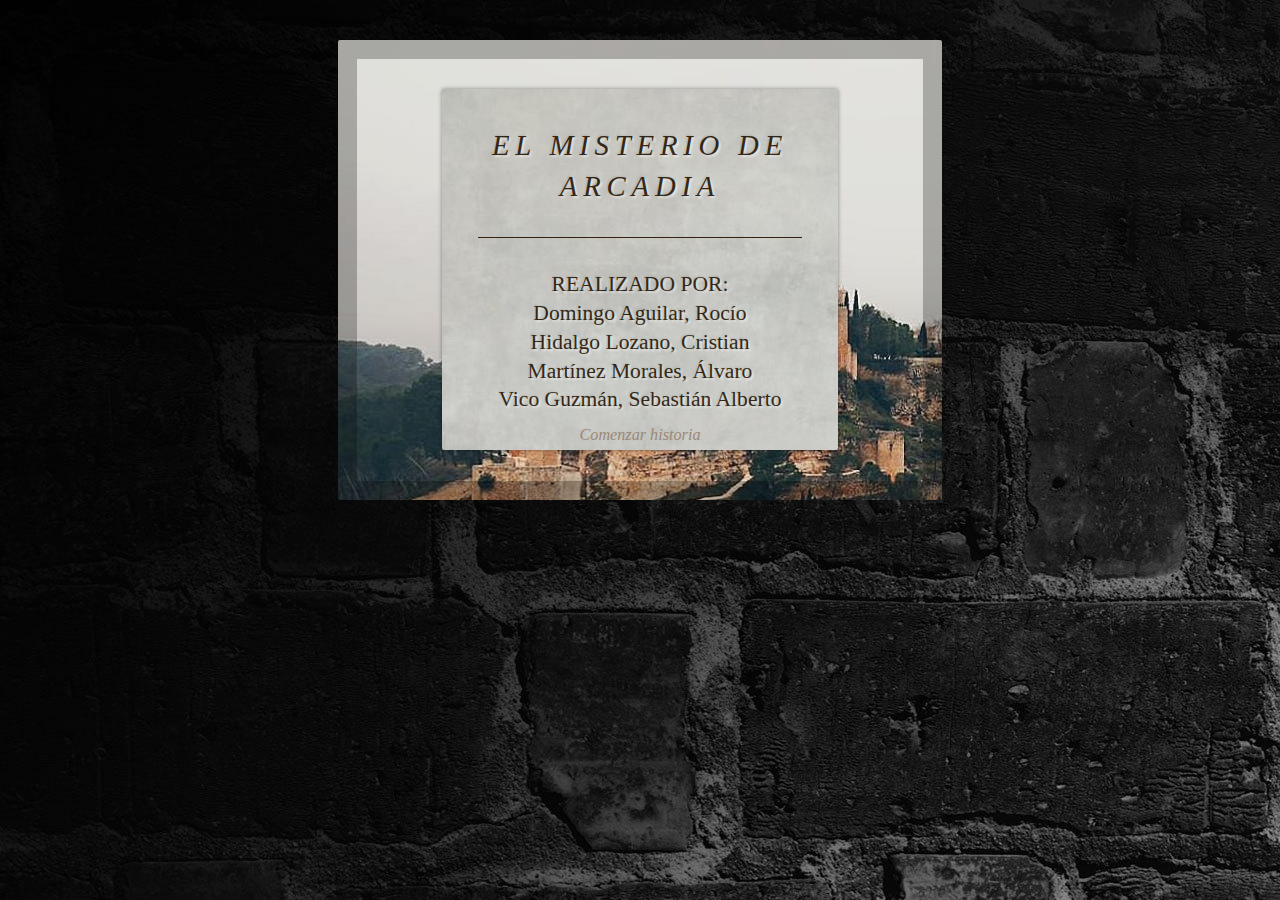
==== games-EN/index.html @ 11e3bc05 "Readme sprint 2" ====
<!DOCTYPE html>
<html lang="en">
  <head>
    <meta charset="utf-8" />
    <!-- Game Title: edit this -->
    <title>El misterio de Arcadia</title>
    <!-- End of Game Title -->

    <!-- Remove this if you don't use the Tangerine font in your stylesheet -->
    <link
      href="http://fonts.googleapis.com/css?family=Tangerine"
      rel="stylesheet"
      type="text/css"
    />

    <!-- This is your game's stylesheet, modify it if you like. -->
    <link media="screen" rel="stylesheet" href="media/css/undum.css" />

    <!-- Suppport for mobile devices. -->
    <meta name="viewport" content="user-scalable=no, width=device-width" />
    <link rel="apple-touch-icon" href="media/img/iphone/icon.png" />
    <link rel="apple-touch-startup-image" href="media/img/iphone/splash.png" />
    <meta name="apple-mobile-web-app-capable" content="yes" />
    <meta name="apple-mobile-web-app-status-bar-style" content="black" />
    <!--[if !IE]>-->
    <link
      media="only screen and (max-width: 640px)"
      rel="stylesheet"
      type="text/css"
      href="media/css/undum-mobile.css"
    />
    <!--<![endif]-->

  </head>
  <body>
    <!-- This isn't needed and isn't visible in desktop versions, because we can display the character information and the tools onscreen all the time. -->
    <div id="toolbar">
      <!-- Set this to be a small version of the title, for the toolbar on mobile devices. -->
      <h1>El misterio de Arcadia</h1>
      <div class="nav">
        <a href="#" class="button" id="menu-button">Menu</a>
      </div>
    </div>
    <ul id="menu">
      <li><a href="#title, #content_wrapper">Story</a></li>
      <li><a href="#character_panel">Character</a></li>
      <li><a href="#info_panel">Info</a></li>
    </ul>

    <div id="page">
      <div id="tools_wrapper">
        <div id="info_panel" class="tools left">
          <!-- Game Background: edit this -->
          <h1>Undum</h1>
          <p>
            Ejemplo de juego "conversacional" creado con Undum para la
            asignatura Desarrollo Ágil.
            <br />
            <b>Nombre del personaje:</b> <label id="mostrarNombre"></label>
            <audio style="width: 100%" src="./media/music/sonido.mp3" controls="controls" type="audio/mpeg">

          </audio>
          </p>


          <!-- End of Game Background -->

          <div class="buttons">
            <button id="save">Guardar</button><button id="erase">Borrar</button>
          </div>
        </div>

        <div id="character_panel" class="tools right">
          <h1>Objetos</h1>
          <div id="character">
            <div id="character_text">
              <div id="character_text_content"></div>
            </div>
            <div id="qualities"></div>
          </div>
        </div>
      </div>
      <!-- End of div.tools_wrapper -->

      <div id="mid_panel">
        <div id="title">
          <div class="label">
            <!-- Game Title: edit this -->
            <h1>El misterio de Arcadia</h1>
            <h2>
              REALIZADO POR: <br />
              Domingo Aguilar, Rocío<br />
              Hidalgo Lozano, Cristian<br />
              Martínez Morales, Álvaro<br />
              Vico Guzmán, Sebastián Alberto<br />
            </h2>
            <!-- End of Game Title -->

            <noscript
              ><p class="noscript_message">
                This game requires Javascript.
              </p></noscript
            >
            <p class="click_message">Comenzar historia</p>
          </div>
        </div>

        <div id="content_wrapper">
          <div id="content"></div>
          <a name="end_of_content"></a>
        </div>

        <div id="legal">
          <!-- Your Copyright: edit this -->
          <p>
            Content and additional software and design &copy; 2021 Desarrollo
            Ágil.
          </p>
          <!-- End of Your Copyright -->

          <!-- This line is totally optional. -->
          <p>Created by Grupo 1.</p>
        </div>
      </div>
    </div>
    <!-- End of div.page -->

    <!-- Holds UI elements that will be cloned and placed in the main page. This block itself is always hidden. -->
    <div id="ui_library">
      <div id="quality" class="quality">
        <span class="name" data-attr="name"></span>
        <span class="value" data-attr="value"></span>
      </div>

      <div id="quality_group" class="quality_group">
        <h2 data-attr="title"></h2>
        <div class="qualities_in_group"></div>
      </div>

      <div id="progress_bar" class="progress_bar">
        <span class="name" data-attr="name"></span>
        <span class="value" data-attr="value"></span>
        <div class="progress_bar_track">
          <div class="progress_bar_color" data-attr="width"></div>
        </div>
        <span class="left_label" data-attr="left_label"></span>
        <span class="right_label" data-attr="right_label"></span>
      </div>

      <hr id="turn_separator" />
    </div>

    <!-- You don't need to have this block here, but it is defined in the CSS file as hidden, so it is a good spot to hide content you want to load from your game code. See the tutorial.game.js file for details of how this is used. -->
    <div id="content_library">
      <div id="s_situations1">
        <h1>Elección</h1>
        <p class="transient">
          ¿Recojo algún objeto más? <a href="eleccion_villanos">Si</a> o
          <a href="llegada_castillo">Continuar con la historia</a> con estos
          objetos.
        </p>
      </div>
      <div id="s_situations2">
        <h1>Elección</h1>
        <p class="transient">
          ¿Fabrico algún objeto más? <a href="eleccion_montana">Si</a> o
          <a href="llegada_castillo">Continuar con la historia</a> con estos
          objetos.
        </p>
      </div>

      <div id="s_saving">
        <h1>Saving and Loading</h1>
        <p>
          The only piece of the UI we haven't talked about is the 'Save' and
          'Erase' buttons on the left panel. These are only visible if your
          browser supports client-side data storage. Clicking 'Save' stores your
          game, so you can pick it up again later. There is currently no 'Load'
          button, the game loads when the page loads. There is also no way to
          save multiple games, and select which one you want to play. These are
          both things I'd like to change in the future.
        </p>
        <p>
          Potentially your game could generate huge amounts of text. And that
          would be difficult to store client side (there are unpredictable
          limits), especially when we move towards having multiple save files.
          So instead Undum saves your character as the list of links you
          clicked. Loading a save-file consists of playing through your game
          again, quickly. This is a beneficial approach for debugging too. It
          means when you're polishing and correcting typos, you can save and
          load the game and scroll through the transcript to see your
          corrections. If we saved the text, your save file would have the error
          in it and you'd have to manually replay the game to see the
          correction.
        </p>
        <p class="transient">
          Let's return to the <a href="hub">topic list</a>.
        </p>
      </div>

      <!-- Some situations defined entirely in the HTML -->
      <div
        id="eleccion_villanos"
        class="situation"
        data-choices="#eleccion_villanos"
        data-option-text="View Topic List"
      >
        <h1 class="transient">Elección de armas Campamento</h1>
        <p class="transient">
          Elige las armas que quiere llevar,<br />
          se añadirán a su inventario.
        </p>
      </div>

      <div
        id="eleccion_montana"
        class="situation"
        data-choices="#eleccion_montana"
        data-option-text="View Topic List"
      >
        <h1 class="transient">Elección de armas Montaña</h1>
        <p class="transient">
          Elige las armas que quiere llevar,<br />
          se añadirán a su inventario.
        </p>
      </div>
      <!-- Listado de objetos cogidos -->
      <div id="recojo_cuchillohuesos">
        <p>He fabricado un cuchillo de huesos.</p>
      </div>
      <div id="recojo_cuchillometal">
        <p>He cogido un cuchillo de metal.</p>
      </div>
      <div id="recojo_espadahuesos">
        <p>He fabricado una espada de huesos.</p>
      </div>
      <div id="recojo_espadametal">
        <p>He cogido una espada de metal.</p>
      </div>
      <div id="recojo_arcohuesos">
        <p>He fabricado un arco de huesos.</p>
      </div>
      <div id="recojo_arcometal">
        <p>He cogido un arco de metal.</p>
      </div>
      <div id="recojo_lanzahuesos">
        <p>He fabricado una lanza de huesos.</p>
      </div>
      <div id="recojo_lanzametal">
        <p>He cogido una lanza de metal.</p>
      </div>
      <div id="recojo_machetehuesos">
        <p>He fabricado un machete de huesos.</p>
      </div>
      <div id="recojo_machetemetal">
        <p>He cogido un machete de metal.</p>
      </div>
      <div id="recojo_cucharahuesos">
        <p>He fabricado una cuchara de huesos.</p>
      </div>
      <div id="recojo_cucharametal">
        <p>He cogido una cuchara de metal.</p>
      </div>
      <div id="recojo_tenedorhuesos">
        <p>He fabricado un tenedor de huesos.</p>
      </div>
      <div id="recojo_tenedormetal">
        <p>He cogido un tenedor de metal.</p>
      </div>
    </div>

    <!-- Load the libraries we depend on -->
    <script type="text/javascript" src="media/js/jquery-2.1.3.min.js"></script>
    <script type="text/javascript" src="media/js/undum.js"></script>

    <!-- Change the name of this file. It is your main game file. -->
    <script type="text/javascript" src="media/games/codigo.js"></script>
  </body>
  <script>
    document.getElementById("mostrarNombre").innerHTML = nombre;
  </script>
</html>
---- games-EN/media/css/undum.css ----
body {
    background: #292727 url("../img/page_bg.jpg");
    font-family: Palatino, Times, "Times New Roman", serif;
    font-size: 18px;
    line-height: 1.6em;
    background-attachment: fixed;
    overflow-y: scroll;
}

/* Basic structure */
#page {
    margin: 0 auto;
    position: relative;
}
#mid_panel {
    margin: 0 10.5em;
}

/* The title block */
#title, #title .label, #content, .tools {
    border-radius: 2px;
}
#title {
    max-width: 28em;
    background: #e6e6c6 url("../img/title_bg.jpg") repeat -1.1em -1.1em;
    margin: 2.2em auto 1.1em auto;
    padding: 1.7em;
    border: 1.1em solid rgba(0,0,0,0.25);
    cursor: pointer; /* Until we click to start. */
}
#title .label {
    overflow: hidden;
    background: #e6e6c6 url("../img/text_bg.jpg") repeat left top;
    padding: 2.0em;
    margin: auto;
    max-width: 18em;
    -webkit-box-shadow: 0 0 4px rgba(0,0,0,0.4);
            box-shadow: 0 0 4px rgba(0,0,0,0.4);
    position: relative;
}
#title h1 {
    font-size: 1.6em;
    line-height: 1.4em;
    letter-spacing: 0.2em;
    font-weight: normal;
    padding-bottom: 1.1em;
    border-bottom: 1px solid #321;
}
#title h2 {
    font-size: 1.2em;
    font-weight: normal;
    text-align: center;
    margin: 1.1em 0 0 0;
}
#title h3 {
    font-size: 1.0em;
    font-weight: normal;
    text-align: center;
    margin: 1.1em 0 0 0;
}
#title h1, #title h2, #title h3 {
    color: rgba(33,17,0,0.9);
    text-shadow: rgba(255,255,255,0.5) 2px 2px 2px,
    rgba(0,0,0,0.1) -1px -1px 2px;
}
#title h1 span.fancy {
    font-size: 2.5em;
    line-height: 0;
    font-family: Tangerine, Palatino, Times, "Times New Roman", serif;
    font-style: italic;
    margin: 0 -0.2em;
}
#title .click_message {
    display: none;
    left: 0;
    right: 0;
    bottom: 0;
    position: absolute;
    font-size: 0.9em;
    font-style: italic;
    text-align: center;
    color: #987;
}
#title .noscript_message {
    left: 0;
    right: 0;
    bottom: 0;
    position: absolute;
    font-size: 0.9em;
    font-style: italic;
    text-align: center;
    color: #943;
}

/* Main content */
#content_wrapper {
    max-width: 28em;
    position: relative;
    background: #e6e6c6 url("../img/text_bg.jpg") repeat left top;
    margin: 0.6em auto 1.1em auto;
    padding: 2.8em;
    display: none; /* Shown by Javascript */
    overflow: auto;
}
span.drop + p {
    text-indent: -0.4em;
}
p {
    margin: 0;
    -webkit-transition: text-indent 0.25s ease;
            transition: text-indent 0.25s ease;
}
hr {
    border: none;
    background-color: rgba(0,0,0,0.25);
    margin: -1px 0 -1px -2.8em;
    width: 1.1em;
    height: 2px;
}
p + p, p + img + p, p + hr + p {
    text-indent: 1.6em;
}
#content h1 + p:first-line,
#content h1 + img + p:first-line {
    font-weight: bold;
    color: rgba(0,0,0,0.85);
}
#content h1 + p:first-letter,
#content h1 + img + p:first-letter {
    position: relative;
    padding-top: 0.1em;
    display: block;
    float: left;
    font-weight: normal;
    font-size: 3.2em;
    line-height: 0.8em;
    color: #210;
}
ul {
    margin: 0;
    padding: 0 0 0 1em;
}
ul.options {
    border: 2px solid #876;
    padding: 0;
    margin-top: 0.5em;
    margin-bottom: 0.7em;
    list-style-type: none;
    border-radius: 4px;
}
ul.options li {
    border-bottom: 1px solid #876;
    padding: 0.5em;
}
ul.options li:hover {
    background-color: rgba(153,136,119,0.2);
    cursor: pointer;
}
ul.options li:last-child {
    border-bottom: none;
}

h1 {
    font-size: 1.5em;
	font-family: serif;
	font-style:oblique;
    text-transform: uppercase;
    letter-spacing: 2px;
    margin: 2.3em 0 1.1em 0;
    color: #210;
    text-align: center;
}
h1:first-child {
    margin-top: 0;
}
a {
    color: #900;
    text-decoration: none;
    border-bottom: 1px solid transparent;
}
a.raw {
    padding-right: 14px;
    background: transparent url("../img/external_link.png") no-repeat right 4px;
}
a:hover {
    border-bottom: 1px dotted #900;
}

img.float_right {
    float: right;
    margin: 1.1em 0 1.1em 1.1em;
}
img.float_left {
    float: left;
    margin: 1.1em 1.1em 1.1em 0;
}

#toolbar {
    display: none;
}

#tools_wrapper {
    position: fixed;
    width: 100%;
    max-width: 56em;
    top: 2.2em;
    left: 0;
    right: 0;
    margin: 0 auto;
    display: none; /* Shown by Javascript */
}
.tools {
    padding: 0.6em;
    width: 8.9em;
    background: #cec3ae url("../img/tools_bg.jpg") repeat left top;
    position: absolute;
}
.tools p {
    font-size: 0.95em;
    line-height: 1.5em;
}
.tools.left {
    left: 0.4em;
}
.tools.right {
    right: 0.4em;
}

.tools h1 {
    font-size: 1.0em;
    font-weight: normal;
    border-bottom: 1px solid #321;
    margin-bottom: 0.6em;
}
.buttons {
    padding-top: 0.6em;
    margin-top: 0.6em;
    border-top: 1px solid #321;
    text-align: center;
}
.buttons button {
    font-size: 0.8em;
    background: #876;
    color: #e6e6c6;
    border: none;
    padding: 0.3em 1.0em;
    cursor: pointer;
    border-radius: 4px;
}
.buttons button:hover {
    background: #987;
}
.buttons button + button {
    margin-left: 0.3em;
}
.buttons button[disabled], .buttons button[disabled]:hover {
    background: #ba9;
    color: #dcb;
    cursor: default;
}

#legal {
    max-width: 33em;
    color: #654;
    margin: 1em auto 0 auto;
    padding-bottom: 2.2em;
    display: none; /* Shown by Javascript */
}
#legal p {
    font-size: 0.7em;
    line-height: 1.3em;
    margin-bottom: 0.5em;
}
#legal p + p {
    text-indent: 0;
}

#character {
    font-size: 1.0em;
    line-height: 1.4em;
}
#qualities .quality, #character_text {
    position: relative;
    clear: both;
    overflow: hidden;
    margin: 0 -0.25em;
    padding: 0 0.25em;
}
#character_text {
    margin-bottom: 0.6em;
}
#character_text_content {
    position: relative;
    z-index: 100;
}
#qualities span {
    position: relative;
    z-index: 100;
}
#qualities span.name {
    float: left;
}
#qualities span.value {
    float: right;
}
.highlight {
    background: rgba(255, 255, 0, 0.75);
    position: absolute;
    left: -4px;
    right: -4px;
    top: 0;
    bottom: 0;
}
#qualities h2 {
    margin: 0.5em 0 0.25em 0;
    font-size: 1.0em;
    border-bottom: 1px solid #321;
}

.progress_bar {
    position: relative;
    overflow: hidden;
    margin: 0.6em 0;
}
.progress_bar_track {
    z-index: 100;
    background: rgba(255,255,255,0.25);
    border: 2px solid #876;
    height: 0.75em;
    width: 27.7em;
    clear: both;
    border-radius: 4px;
}
.progress_bar_color {
    background: #987;
    width: 0;
    height: 0.75em;
}
.progress_bar span {
    z-index: 100;
}
.progress_bar .name {
    font-weight: bold;
}
.progress_bar .value {
    float: right;
}
.progress_bar .left_label {
    float: left;
}
.progress_bar .right_label {
    float: right;
}
#content_library, #ui_library {
    display: none;
}
#menu {
    display: none;
}
---- games-EN/media/css/undum-mobile.css ----
body {
    margin: 0;
    font-size: 18.5px;
    line-height: 1.5em;
    -webkit-text-size-adjust: none;
}

/* Structure */
#page {
    padding-top: 1.9em;
    margin: 0.5em;
}
#mid_panel {
    margin: 0;
}

/* Title */
#title {
    margin-top: -1.5em;
    padding: 1.0em 0.5em;
}
#title .label  {
    font-size: 0.65em;
    max-width: 25em;
    padding: 2.0em;
}

/* Side panels */
#tools_wrapper {
    position: static;
}
.tools {
    background-image: url("../img/text_bg.jpg");
    position: relative;
    width: auto;
}
#character_panel {
    display: none;
}
#info_panel {
    display: none;
}
#tools_wrapper {
    display: block;
}

/* Main content */
#content_wrapper {
    width: auto;
    padding: 2.0em;
}
#content {
    font-size: 16px;
    line-height: 1.5em;
}

/* Toolbar and menu */
#toolbar {
    position: fixed;
    z-index: 300;
    left: 0;
    right: 0;
    top: 0;
    background: transparent url("../img/toolbar_bg.jpg") repeat-x top left;
    height: 36px;
    padding: 8px;
    overflow: hidden;
    -webkit-box-shadow: 0 0 16px rgba(0,0,0,0.75);
    box-shadow: 0 0 16px rgba(0,0,0,0.75);
}
#toolbar h1 {
    float: left;
    font-weight: normal;
    font-size: 22px;
    margin: 8px 0 0 0;
    padding: 0 10px;
    color: #fc6;
    text-shadow: 0 -1px 0 rgba(0,0,0,0.4);
}
#toolbar .nav {
    float: right;
    margin: 0;
}
#toolbar .nav a {
    font-size: 16px;
    line-height: 20px;
    color: white;
    padding: 4px 16px;
    float: right;
    text-decoration: none;\
    text-shadow: 0 1px 0 rgba(0,0,0,0.4);
    -webkit-border-radius: 6px;
    background-image: -webkit-gradient(linear, left top, left bottom,
                                       from(#C00), color-stop(0.45, #a00),
                                       color-stop(0.55, #900), to(#900));
    border: 2px solid #600;
}
#menu {
    display: none;
    position: fixed;
    top: 52px;
    left: 0;
    right: 0;
    font-size: 16px;
    background-image: url("../img/tools_bg.jpg");
    z-index: 200;
    list-style-type: none;
    padding: 10px 0 0 0;
    margin: 0;
    opacity: 0.95;
    -webkit-box-shadow: 0 0 16px rgba(0,0,0,0.75);
    box-shadow: 0 0 16px rgba(0,0,0,0.75);
}
#menu li {
    border-bottom: 1px solid rgba(0,0,0,0.25);
}
#menu li:last-child {
    border-bottom: none;
}
#menu a {
    display: block;
    padding: 10px 20px;
}
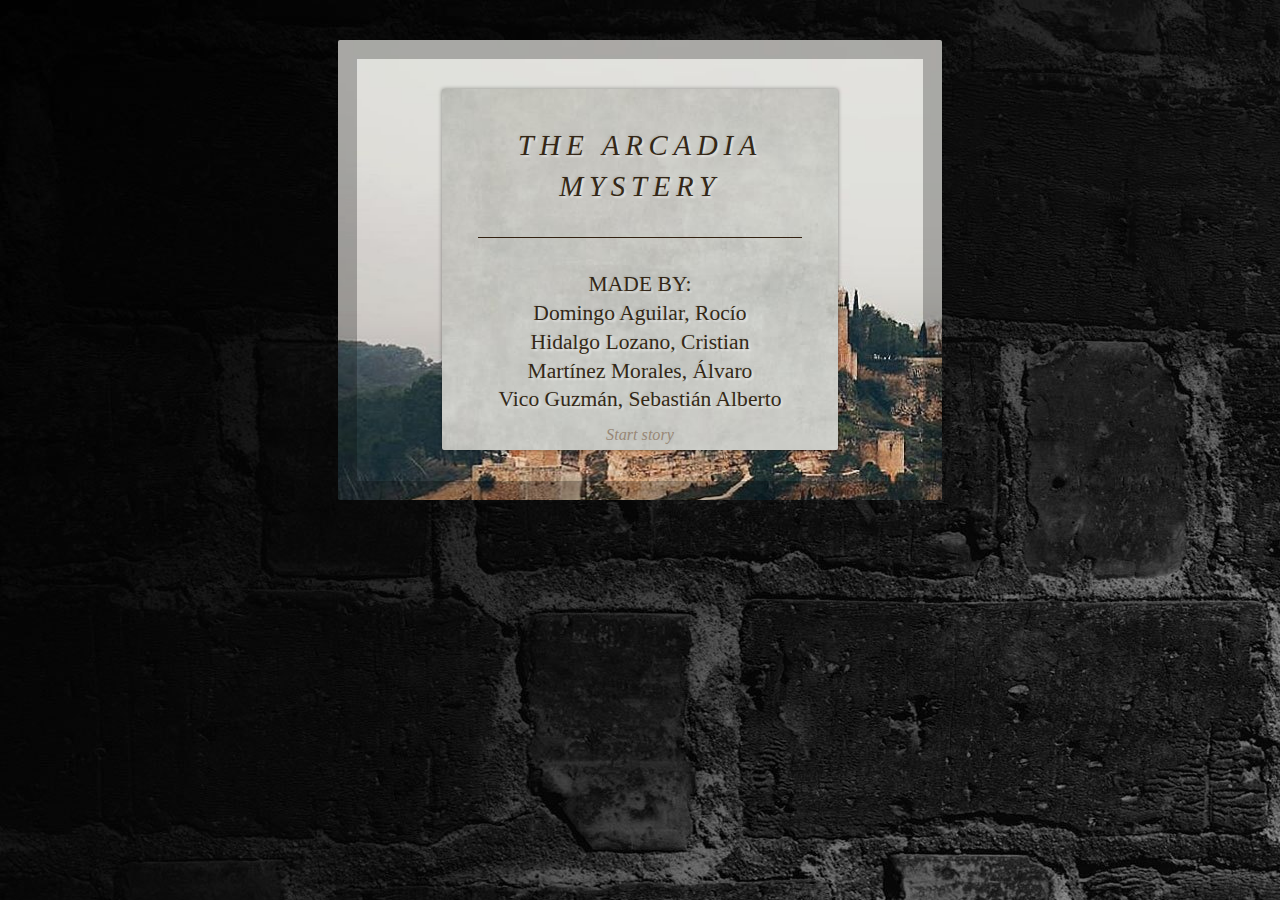
==== commit 92dd5787: "Traduccion capitulo 3 e index" ====
--- a/games-EN/index.html
+++ b/games-EN/index.html
@@ -3,7 +3,7 @@
   <head>
     <meta charset="utf-8" />
     <!-- Game Title: edit this -->
-    <title>El misterio de Arcadia</title>
+    <title>The Arcadia Mystery</title>
     <!-- End of Game Title -->
 
     <!-- Remove this if you don't use the Tangerine font in your stylesheet -->
@@ -30,13 +30,12 @@
       href="media/css/undum-mobile.css"
     />
     <!--<![endif]-->
-
   </head>
   <body>
     <!-- This isn't needed and isn't visible in desktop versions, because we can display the character information and the tools onscreen all the time. -->
     <div id="toolbar">
       <!-- Set this to be a small version of the title, for the toolbar on mobile devices. -->
-      <h1>El misterio de Arcadia</h1>
+      <h1>The Arcadia Mystery</h1>
       <div class="nav">
         <a href="#" class="button" id="menu-button">Menu</a>
       </div>
@@ -53,25 +52,27 @@
           <!-- Game Background: edit this -->
           <h1>Undum</h1>
           <p>
-            Ejemplo de juego "conversacional" creado con Undum para la
-            asignatura Desarrollo Ágil.
+            Example of a "conversational" game created with Undum for the Agile
+            Development subject.
             <br />
-            <b>Nombre del personaje:</b> <label id="mostrarNombre"></label>
-            <audio style="width: 100%" src="./media/music/sonido.mp3" controls="controls" type="audio/mpeg">
-
-          </audio>
+            <b>Character's name:</b> <label id="mostrarNombre"></label>
+            <audio
+              style="width: 100%"
+              src="./media/music/sonido.mp3"
+              controls="controls"
+              type="audio/mpeg"
+            ></audio>
           </p>
 
-
           <!-- End of Game Background -->
 
           <div class="buttons">
-            <button id="save">Guardar</button><button id="erase">Borrar</button>
+            <button id="save">Save</button><button id="erase">Erase</button>
           </div>
         </div>
 
         <div id="character_panel" class="tools right">
-          <h1>Objetos</h1>
+          <h1>Items</h1>
           <div id="character">
             <div id="character_text">
               <div id="character_text_content"></div>
@@ -86,9 +87,9 @@
         <div id="title">
           <div class="label">
             <!-- Game Title: edit this -->
-            <h1>El misterio de Arcadia</h1>
+            <h1>The Arcadia Mystery</h1>
             <h2>
-              REALIZADO POR: <br />
+              MADE BY: <br />
               Domingo Aguilar, Rocío<br />
               Hidalgo Lozano, Cristian<br />
               Martínez Morales, Álvaro<br />
@@ -101,7 +102,7 @@
                 This game requires Javascript.
               </p></noscript
             >
-            <p class="click_message">Comenzar historia</p>
+            <p class="click_message">Start story</p>
           </div>
         </div>
 
@@ -153,19 +154,19 @@
     <!-- You don't need to have this block here, but it is defined in the CSS file as hidden, so it is a good spot to hide content you want to load from your game code. See the tutorial.game.js file for details of how this is used. -->
     <div id="content_library">
       <div id="s_situations1">
-        <h1>Elección</h1>
-        <p class="transient">
-          ¿Recojo algún objeto más? <a href="eleccion_villanos">Si</a> o
-          <a href="llegada_castillo">Continuar con la historia</a> con estos
-          objetos.
+        <h1>Choice</h1>
+        <p class="transient">
+          Do I pick up any more items?<a href="eleccion_villanos">Yes</a> or
+          <a href="llegada_castillo">Continue with the story </a> with these
+          objects.
         </p>
       </div>
       <div id="s_situations2">
-        <h1>Elección</h1>
-        <p class="transient">
-          ¿Fabrico algún objeto más? <a href="eleccion_montana">Si</a> o
-          <a href="llegada_castillo">Continuar con la historia</a> con estos
-          objetos.
+        <h1>Choice</h1>
+        <p class="transient">
+          Do I make any more objects?<a href="eleccion_villanos">Yes</a> or
+          <a href="llegada_castillo">Continue with the story </a> with these
+          objects.
         </p>
       </div>
 
@@ -205,10 +206,10 @@
         data-choices="#eleccion_villanos"
         data-option-text="View Topic List"
       >
-        <h1 class="transient">Elección de armas Campamento</h1>
-        <p class="transient">
-          Elige las armas que quiere llevar,<br />
-          se añadirán a su inventario.
+        <h1 class="transient">Camp weapon choice</h1>
+        <p class="transient">
+          Choose the weapons you want to carry, <br />
+          will be added to your inventory.
         </p>
       </div>
 
@@ -218,54 +219,54 @@
         data-choices="#eleccion_montana"
         data-option-text="View Topic List"
       >
-        <h1 class="transient">Elección de armas Montaña</h1>
-        <p class="transient">
-          Elige las armas que quiere llevar,<br />
-          se añadirán a su inventario.
+        <h1 class="transient">Mountain weapon choice</h1>
+        <p class="transient">
+          Choose the weapons you want to carry, <br />
+          will be added to your inventory.
         </p>
       </div>
       <!-- Listado de objetos cogidos -->
       <div id="recojo_cuchillohuesos">
-        <p>He fabricado un cuchillo de huesos.</p>
+        <p>I have made a bone knife.</p>
       </div>
       <div id="recojo_cuchillometal">
-        <p>He cogido un cuchillo de metal.</p>
+        <p>I took a metal knife.</p>
       </div>
       <div id="recojo_espadahuesos">
-        <p>He fabricado una espada de huesos.</p>
+        <p>I have made a sword out of bones.</p>
       </div>
       <div id="recojo_espadametal">
-        <p>He cogido una espada de metal.</p>
+        <p>I have taken a metal sword.</p>
       </div>
       <div id="recojo_arcohuesos">
-        <p>He fabricado un arco de huesos.</p>
+        <p>I have made a bow of bones.</p>
       </div>
       <div id="recojo_arcometal">
-        <p>He cogido un arco de metal.</p>
+        <p>I have taken a metal bow.</p>
       </div>
       <div id="recojo_lanzahuesos">
-        <p>He fabricado una lanza de huesos.</p>
+        <p>I have made a spear of bones.</p>
       </div>
       <div id="recojo_lanzametal">
-        <p>He cogido una lanza de metal.</p>
+        <p>I have taken a metal spear.</p>
       </div>
       <div id="recojo_machetehuesos">
-        <p>He fabricado un machete de huesos.</p>
+        <p>I made a machete out of bones.</p>
       </div>
       <div id="recojo_machetemetal">
-        <p>He cogido un machete de metal.</p>
+        <p>I took a metal machete.</p>
       </div>
       <div id="recojo_cucharahuesos">
-        <p>He fabricado una cuchara de huesos.</p>
+        <p>I have made a spoon out of bones.</p>
       </div>
       <div id="recojo_cucharametal">
-        <p>He cogido una cuchara de metal.</p>
+        <p>I have taken a metal spoon.</p>
       </div>
       <div id="recojo_tenedorhuesos">
-        <p>He fabricado un tenedor de huesos.</p>
+        <p>I have made a bone fork.</p>
       </div>
       <div id="recojo_tenedormetal">
-        <p>He cogido un tenedor de metal.</p>
+        <p>I took a metal fork.</p>
       </div>
     </div>
 
